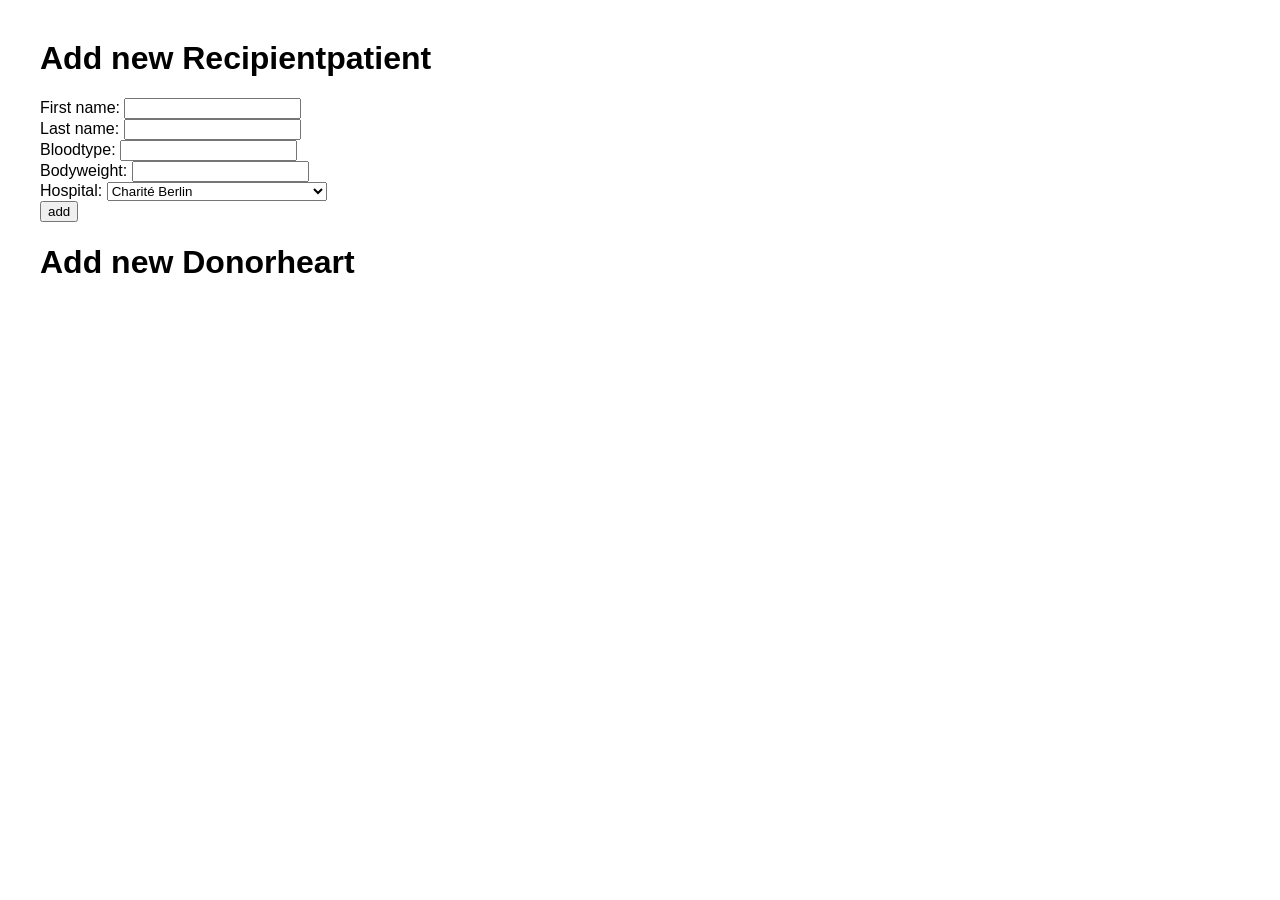
==== EuroTrans.API/wwwroot/addEntities.html @ 60387be8 "feat: add addPatients over website" ====
﻿<!DOCTYPE html>
<html>
<head>
    <meta charset="utf-8" />
    <title>Add Entities</title>
    <link rel="stylesheet" href="css/style.css" />
</head>
<body>
    <h1>Add new Recipientpatient</h1>
    <form>
        <label for="firstname">First name:</label>
        <input type="text" id="firstname" name="firstname"><br>

        <label for="lastname">Last name:</label>
        <input type="text" id="lastname" name="lastname"><br>

        <label for="bloodtype">Bloodtype:</label>
        <input type="text" id="bloodtype" name="bloodtype"><br>

        <label for="bodyweight">Bodyweight:</label>
        <input type="text" id="bodyweight" name="bodyweight"><br>

        <label for="hospital">Hospital:</label>
        <select id="hospital" name="hospital">
            <option value="1">
                Charité Berlin
            </option>
            <option value="2">
                Klinikum rechts der Isar München
            </option>
            <option value="3">
                Uniklinik Hamburg-Eppendorf
            </option>
            <option value="4">
                Uniklinik Köln
            </option>
            <option value="5">
                Uniklinik Frankfurt
            </option>
        </select><br>

        <input type="button" id="submitbutton" value="add" onclick="addPatient()">
    </form>

    <h1>Add new Donorheart</h1>

    <script src="js/script.js"></script>
</body>
</html>
---- EuroTrans.API/wwwroot/css/style.css ----
﻿body {
    font-family: sans-serif;
    margin: 40px;
}
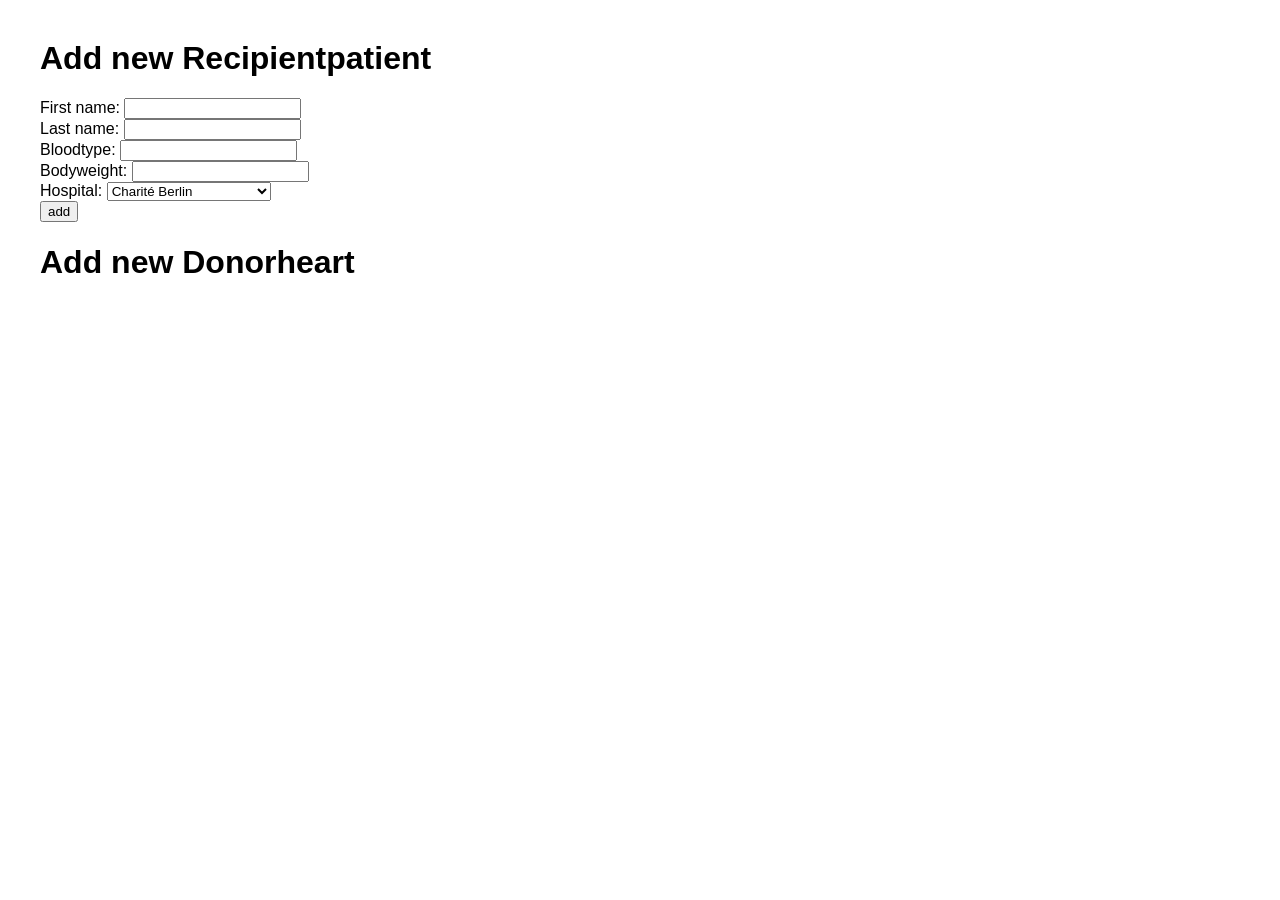
==== commit 57cbd4b7: "fix(list): prevent deletion of patients and hearts from patientList or heartList after matching" ====
--- a/EuroTrans.API/wwwroot/addEntities.html
+++ b/EuroTrans.API/wwwroot/addEntities.html
@@ -26,16 +26,10 @@
                 Charité Berlin
             </option>
             <option value="2">
-                Klinikum rechts der Isar München
+                LMU-Klinikum München
             </option>
             <option value="3">
-                Uniklinik Hamburg-Eppendorf
-            </option>
-            <option value="4">
                 Uniklinik Köln
-            </option>
-            <option value="5">
-                Uniklinik Frankfurt
             </option>
         </select><br>
 
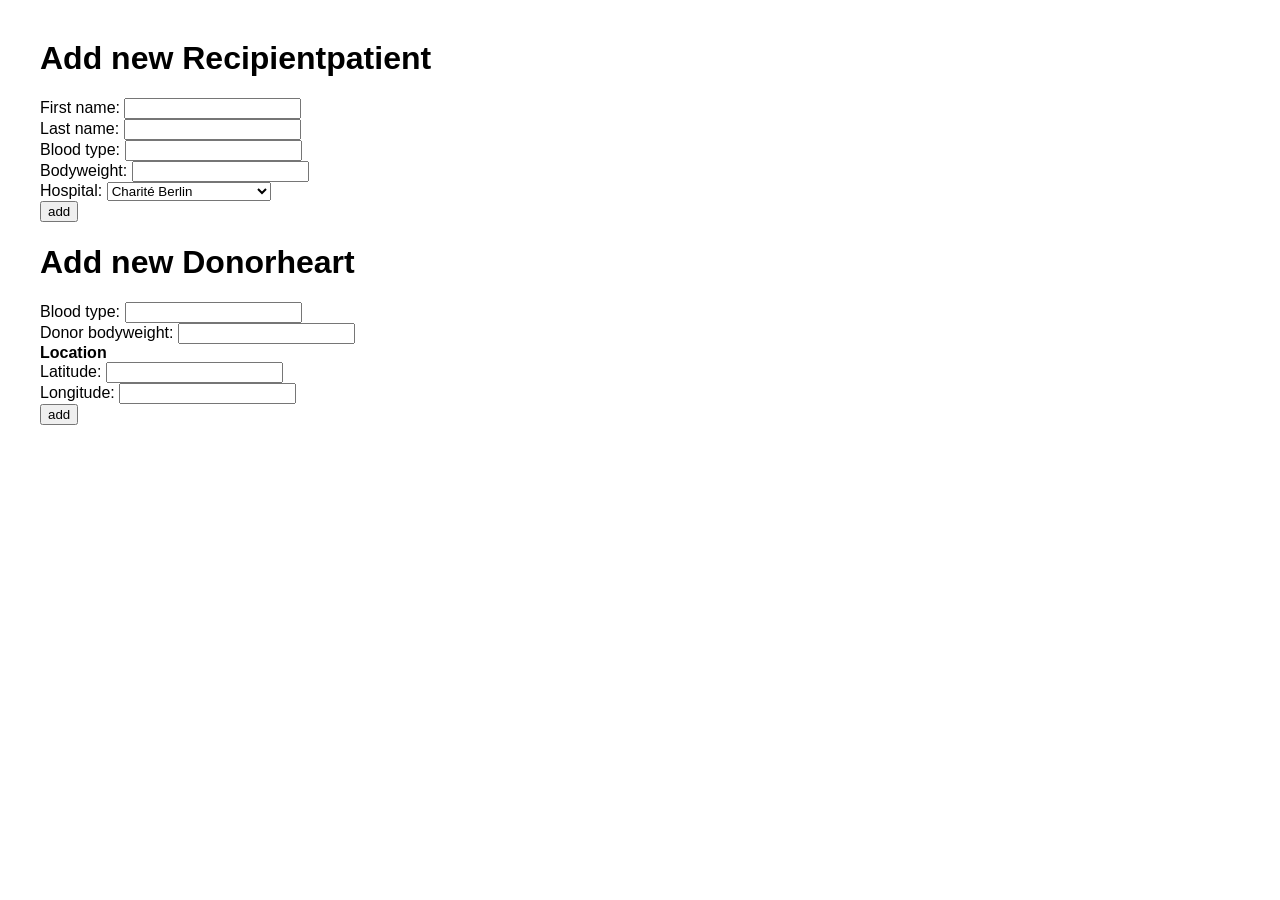
==== commit 84f69246: "feat: add hearts over website" ====
--- a/EuroTrans.API/wwwroot/addEntities.html
+++ b/EuroTrans.API/wwwroot/addEntities.html
@@ -14,8 +14,8 @@
         <label for="lastname">Last name:</label>
         <input type="text" id="lastname" name="lastname"><br>
 
-        <label for="bloodtype">Bloodtype:</label>
-        <input type="text" id="bloodtype" name="bloodtype"><br>
+        <label for="patientBloodType">Blood type:</label>
+        <input type="text" id="patientBloodType" name="patientBloodType"><br>
 
         <label for="bodyweight">Bodyweight:</label>
         <input type="text" id="bodyweight" name="bodyweight"><br>
@@ -33,10 +33,26 @@
             </option>
         </select><br>
 
-        <input type="button" id="submitbutton" value="add" onclick="addPatient()">
+        <input type="button" id="addPatientButton" value="add" onclick="addPatient()">
     </form>
 
     <h1>Add new Donorheart</h1>
+    <form>
+        <label for="heartBloodType">Blood type:</label>
+        <input type="text" id="heartBloodType" name="heartBloodType"><br>
+
+        <label for="donorBodyweight">Donor bodyweight:</label>
+        <input type="text" id="donorBodyweight" name="donorBodyweight"><br>
+
+        <a><b>Location</b></a><br>
+        <label for="lat">Latitude:</label>
+        <input type="number" id="lat" name="lat"><br>
+
+        <label for="lon">Longitude:</label>
+        <input type="number" id="lon" name="lon"><br>
+
+        <input type="button" id="addHeartButton" value="add" onclick="addHeart()">
+    </form>
 
     <script src="js/script.js"></script>
 </body>
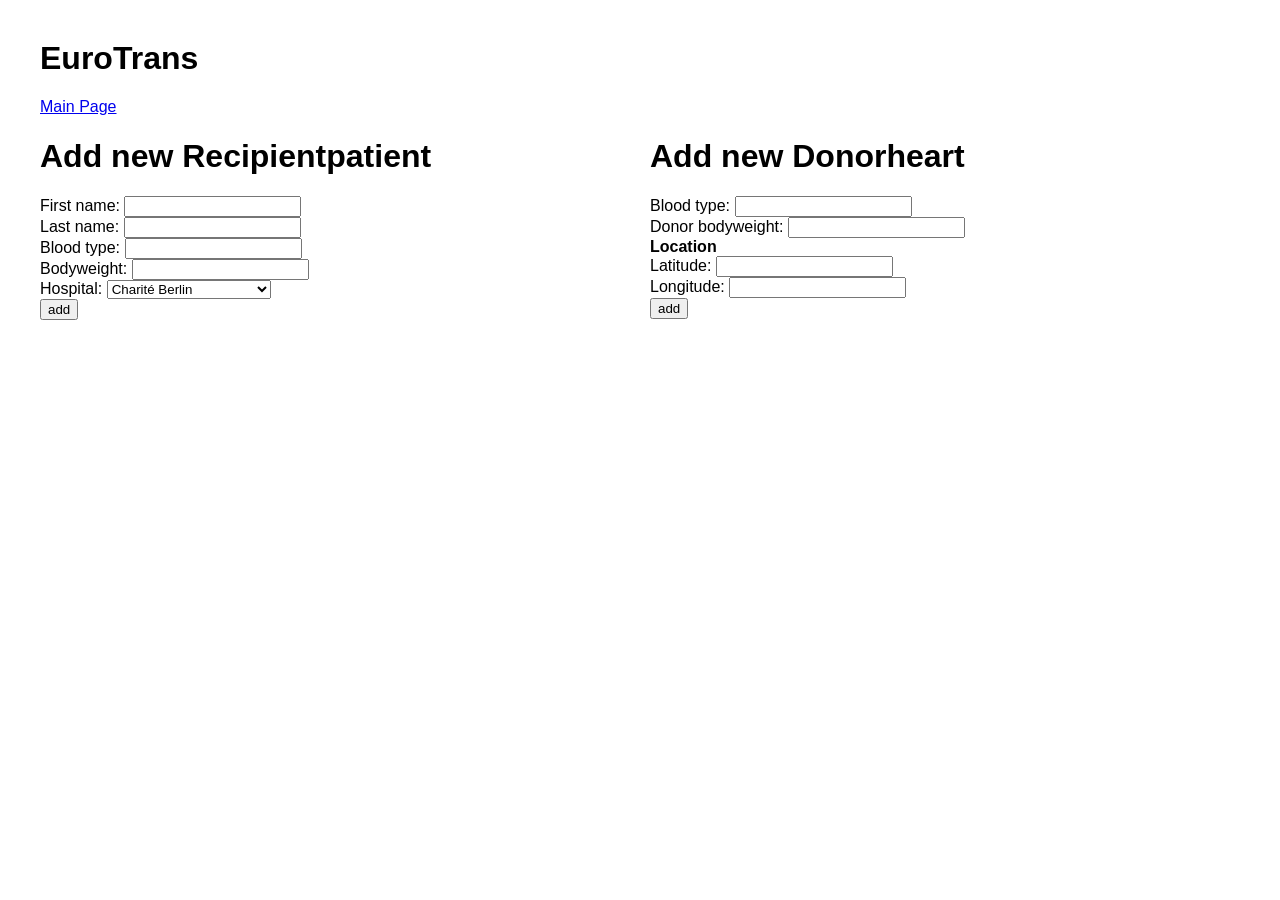
==== commit e319071a: "update to .NET 10" ====
--- a/EuroTrans.API/wwwroot/addEntities.html
+++ b/EuroTrans.API/wwwroot/addEntities.html
@@ -6,53 +6,61 @@
     <link rel="stylesheet" href="css/style.css" />
 </head>
 <body>
-    <h1>Add new Recipientpatient</h1>
-    <form>
-        <label for="firstname">First name:</label>
-        <input type="text" id="firstname" name="firstname"><br>
+    <h1>EuroTrans</h1>
+    <a href="index.html">Main Page</a>
 
-        <label for="lastname">Last name:</label>
-        <input type="text" id="lastname" name="lastname"><br>
+    <div class="addEntities">
+        <div class="addPatient" ´>
+            <h1>Add new Recipientpatient</h1>
+            <form class="gridPatients">
+                <label for="firstname">First name:</label>
+                <input type="text" id="firstname" name="firstname"><br>
 
-        <label for="patientBloodType">Blood type:</label>
-        <input type="text" id="patientBloodType" name="patientBloodType"><br>
+                <label for="lastname">Last name:</label>
+                <input type="text" id="lastname" name="lastname"><br>
 
-        <label for="bodyweight">Bodyweight:</label>
-        <input type="text" id="bodyweight" name="bodyweight"><br>
+                <label for="patientBloodType">Blood type:</label>
+                <input type="text" oninput="this.value = this.value.toUpperCase();" id="patientBloodType" name="patientBloodType"><br>
 
-        <label for="hospital">Hospital:</label>
-        <select id="hospital" name="hospital">
-            <option value="1">
-                Charité Berlin
-            </option>
-            <option value="2">
-                LMU-Klinikum München
-            </option>
-            <option value="3">
-                Uniklinik Köln
-            </option>
-        </select><br>
+                <label for="bodyweight">Bodyweight:</label>
+                <input type="text" id="bodyweight" name="bodyweight"><br>
 
-        <input type="button" id="addPatientButton" value="add" onclick="addPatient()">
-    </form>
+                <label for="hospital">Hospital:</label>
+                <select id="hospital" name="hospital">
+                    <option value="1">
+                        Charité Berlin
+                    </option>
+                    <option value="2">
+                        LMU-Klinikum München
+                    </option>
+                    <option value="3">
+                        Uniklinik Köln
+                    </option>
+                </select><br>
 
-    <h1>Add new Donorheart</h1>
-    <form>
-        <label for="heartBloodType">Blood type:</label>
-        <input type="text" id="heartBloodType" name="heartBloodType"><br>
+                <input type="button" id="addPatientButton" value="add" onclick="addPatient()">
+            </form>
+        </div>
+        <div class="addDonorHeart">
+            <h1>Add new Donorheart</h1>
+            <form class="gridHearts">
+                <label for="heartBloodType">Blood type:</label>
+                <input type="text" oninput="this.value = this.value.toUpperCase();" id="heartBloodType" name="heartBloodType"><br>
 
-        <label for="donorBodyweight">Donor bodyweight:</label>
-        <input type="text" id="donorBodyweight" name="donorBodyweight"><br>
+                <label for="donorBodyweight">Donor bodyweight:</label>
+                <input type="text" id="donorBodyweight" name="donorBodyweight"><br>
 
-        <a><b>Location</b></a><br>
-        <label for="lat">Latitude:</label>
-        <input type="number" id="lat" name="lat"><br>
+                <a><b>Location</b></a><br>
+                <label for="lat">Latitude:</label>
+                <input type="number" id="lat" name="lat"><br>
 
-        <label for="lon">Longitude:</label>
-        <input type="number" id="lon" name="lon"><br>
+                <label for="lon">Longitude:</label>
+                <input type="number" id="lon" name="lon"><br>
 
-        <input type="button" id="addHeartButton" value="add" onclick="addHeart()">
-    </form>
+                <input type="button" id="addHeartButton" value="add" onclick="addHeart()">
+            </form>
+        </div>
+    </div>
 
     <script src="js/script.js"></script>
 </body>
--- a/EuroTrans.API/wwwroot/css/style.css
+++ b/EuroTrans.API/wwwroot/css/style.css
@@ -1,4 +1,22 @@
 ﻿body {
     font-family: sans-serif;
     margin: 40px;
+}
+
+.lists{
+    display: flex;
+    gap: 20px;
+}
+
+.patientList, .donorHeartList{
+    width: 50%;
+}
+
+.addEntities {
+    display: flex;
+    gap: 20px;
+}
+
+.addPatient, .addDonorHeart{
+    width: 50%;
 }
